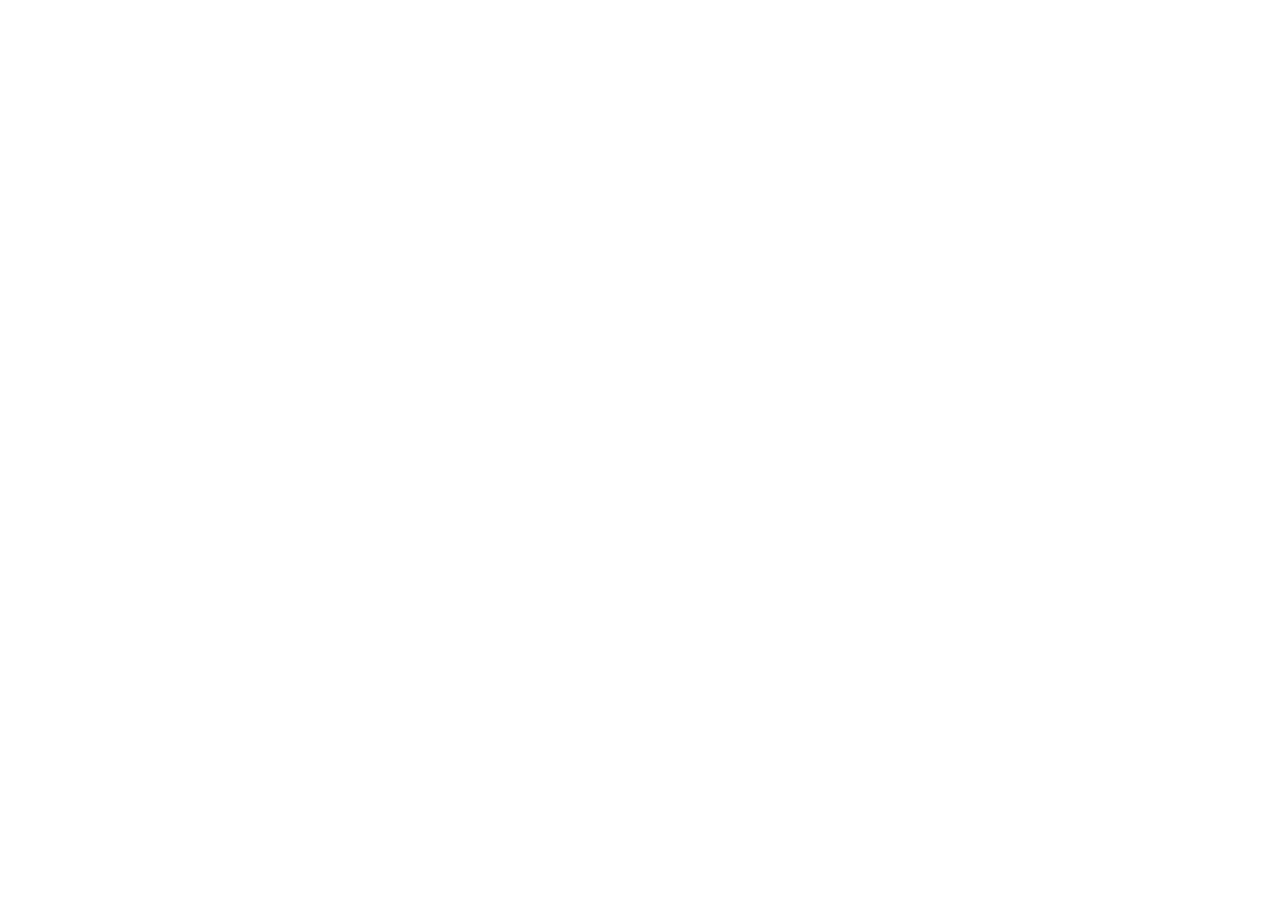
==== Events/index.html @ 0a666a16 "js" ====
<!doctype html>
<html lang="en">
  <head>
    <meta charset="UTF-8" />
    <meta name="viewport" content="width=device-width, initial-scale=1.0" />
    <title>Events</title>
  </head>
  <body></body>
</html>
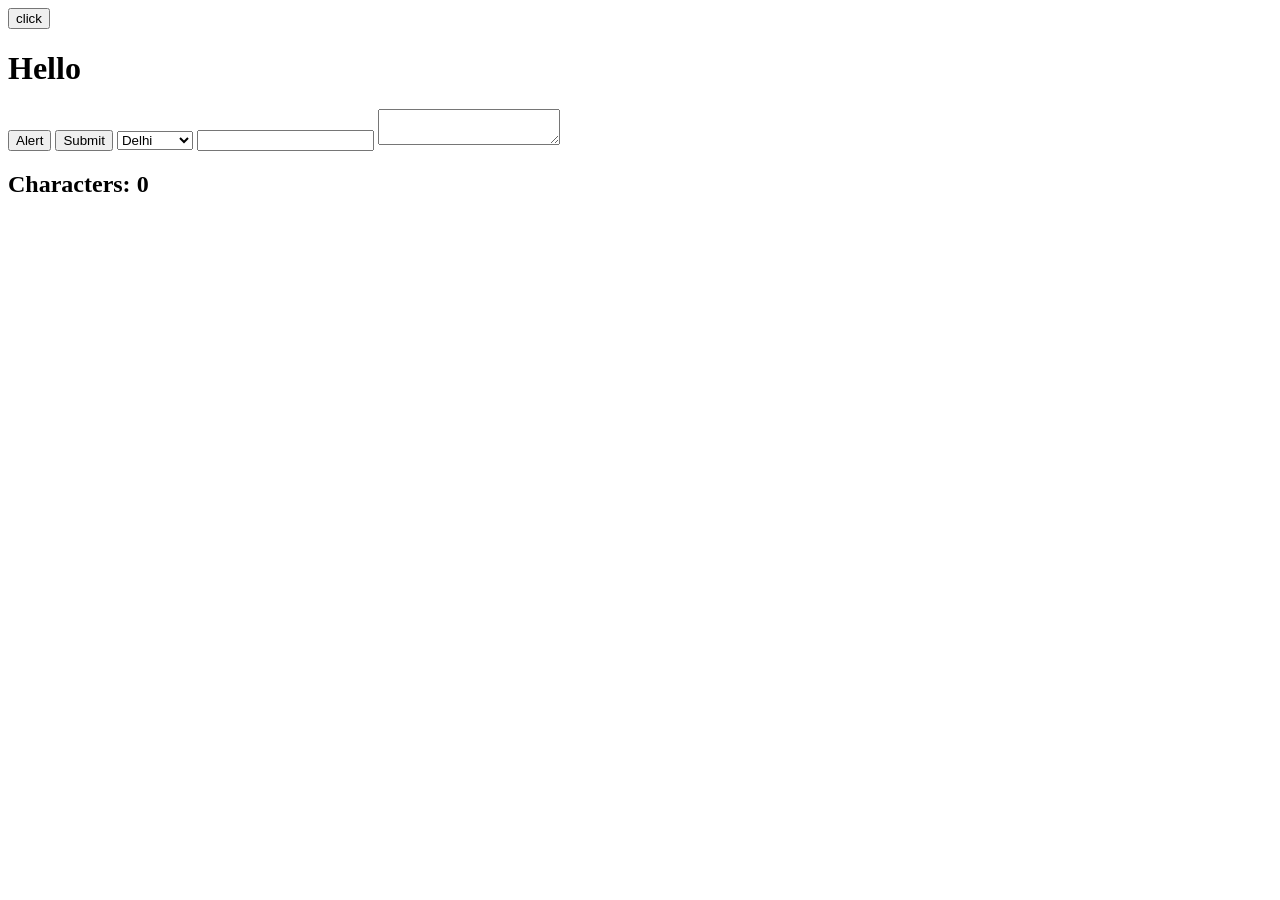
==== commit bb1f008c: "js" ====
--- a/Events/index.html
+++ b/Events/index.html
@@ -5,5 +5,28 @@
     <meta name="viewport" content="width=device-width, initial-scale=1.0" />
     <title>Events</title>
   </head>
-  <body></body>
+  <body>
+    <button onclick="changeText()">click</button>
+    <h1 id="title">Hello</h1>
+
+    <button id="btn">Alert</button>
+
+    <button id="sub">Submit</button>
+
+    <select id="city">
+      <option>Delhi</option>
+      <option>Mumbai</option>
+      <option>Banglore</option>
+    </select>
+
+    <input id="box" />
+
+    <textarea id="text"></textarea>
+
+    <h2>
+      Characters:
+      <span id="count">0</span>
+    </h2>
+    <script src="script.js"></script>
+  </body>
 </html>
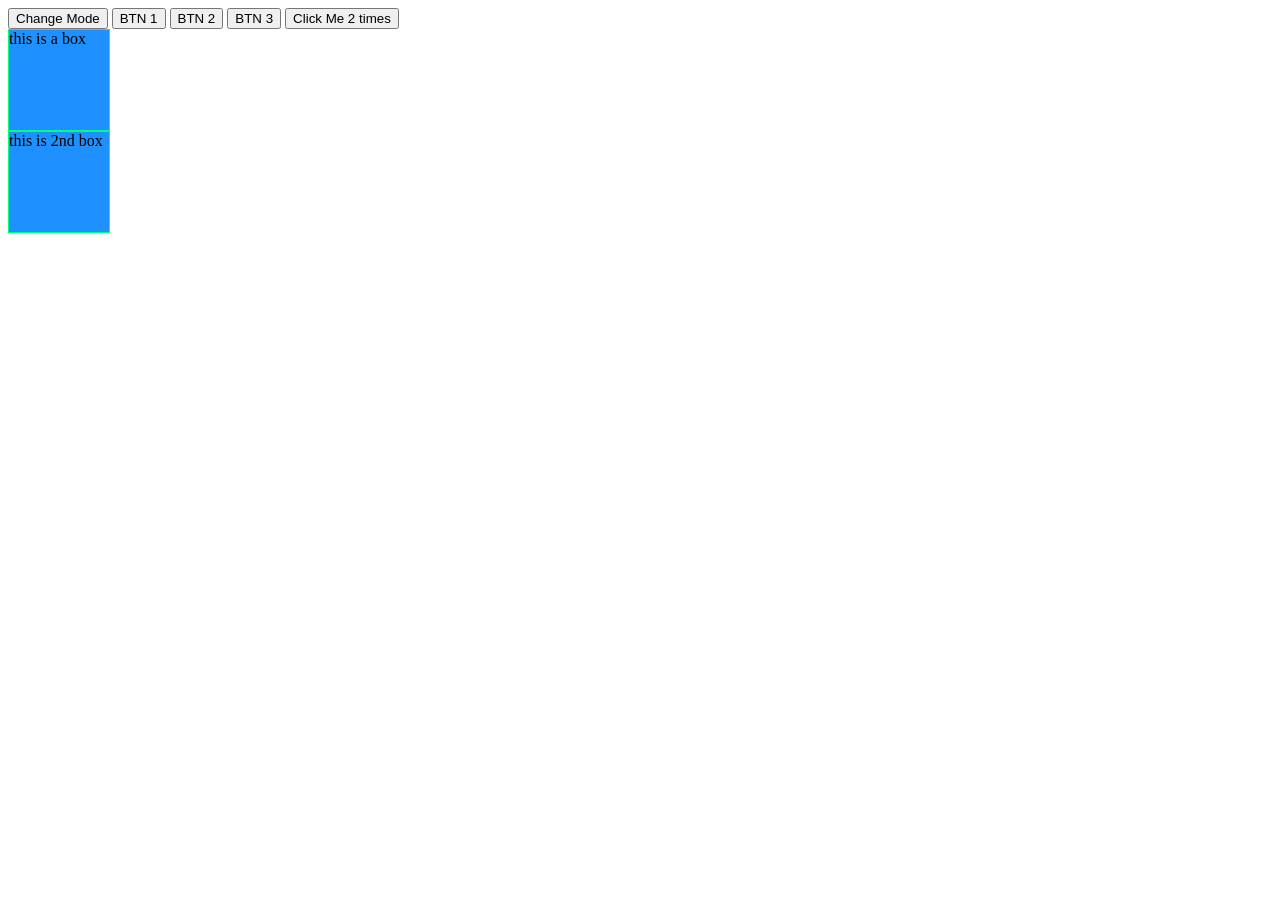
==== commit ae868edc: "hello" ====
--- a/Events/index.html
+++ b/Events/index.html
@@ -3,30 +3,27 @@
   <head>
     <meta charset="UTF-8" />
     <meta name="viewport" content="width=device-width, initial-scale=1.0" />
-    <title>Events</title>
+    <title>Document</title>
+    <style>
+      div {
+        height: 100px;
+        width: 100px;
+        background-color: dodgerblue;
+        border: 1px solid springgreen;
+      }
+    </style>
   </head>
   <body>
-    <button onclick="changeText()">click</button>
-    <h1 id="title">Hello</h1>
+    <button id="mode">Change Mode</button>
+    <button id="btn1">BTN 1</button>
+    <button id="btn2">BTN 2</button>
+    <button id="mybtn">BTN 3</button>
+    <button ondblclick="console.log('button was clicked 2X times')">
+      Click Me 2 times
+    </button>
 
-    <button id="btn">Alert</button>
-
-    <button id="sub">Submit</button>
-
-    <select id="city">
-      <option>Delhi</option>
-      <option>Mumbai</option>
-      <option>Banglore</option>
-    </select>
-
-    <input id="box" />
-
-    <textarea id="text"></textarea>
-
-    <h2>
-      Characters:
-      <span id="count">0</span>
-    </h2>
+    <div>this is a box</div>
+    <div id="div2">this is 2nd box</div>
     <script src="script.js"></script>
   </body>
 </html>
